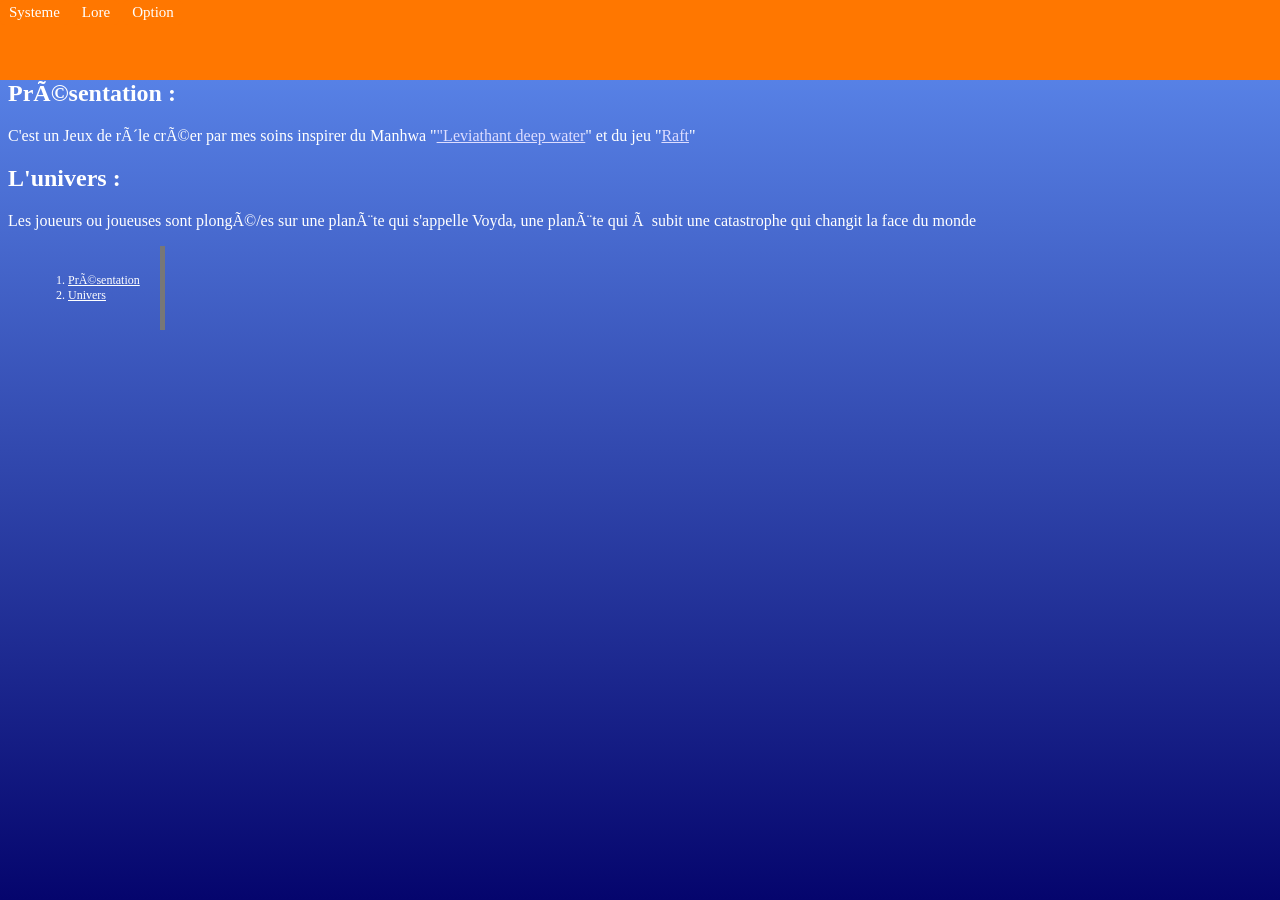
==== index.html @ 4d01465c "V0.4 : implémentation du sommair" ====
<!DOCTYPE html>
<html lang="fr>
<head>
    <meta charset="UTF-8">
    <title>Jdr levitathant</title>
     <link rel="stylesheet" href="index.css">
</head>
<body>
    <h1>Léviathant</h1>
    <nav class="NavBar">
       <button class="Systeme" type="NavBar">Systeme</button>
       <button class="Lore" type="NavBar">Lore</button>
       <button class="Option" type="NavBar">Option</button>
    </nav>
    <h2 id="#Présentation">Présentation :</h2>
    <p>C'est un Jeux de rôle créer par mes soins inspirer du Manhwa "<a href="https://www.webtoons.com/fr/sf/leviathan/list?title_no=7320" target="_blank">"Leviathant deep water</a>" et du jeu "<a href="https://store.steampowered.com/app/648800/Raft/?l=french" target="_blank">Raft</a>"</p>
    <h2 id="#Univers">L'univers :</h3>
    <p>Les joueurs ou joueuses sont plongé/es sur une planète qui s'appelle Voyda, une planète qui à subit une catastrophe qui changit la face du monde </p>
    <nav class="Sommaire">
        <ol>
            <li> <a href="#Présentation">Présentation</a> </li>
            <li> <a href="#Univers">Univers</a> </li>
        </ol>
    </nav>
</body>
</html>
---- index.css ----
html
{
    height: 100%;
    background:linear-gradient(to bottom, #5f8df1 ,#05056d );
    background-size: cover;
    scroll-behavior: smooth;
    font-family: cursive;
}   

body
{
    color: white;
    font-family: cursive;
    font-size: 16px;
}

.NavBar
{
    position: fixed;
    top: 0;
    left: 0;
    width: 100%;
    height: 80px;
    background-color: #ff7700;
    align-items: bottom;
    padding: 0 20 px;
}

button
{
    background-color: #ff7700;
    color: #ffffff;
    border: none;
    font-family: cursive;
    font-size: 15px;
    cursor: pointer;
    border: solid transparent;
    border-radius: 5px;
    transition: all 0.3s ease;
}

button:hover
{
    background-color: #ffaa00;
    font-size: 25px;
    border-left:7px #ffffff solid;
    border-right:7px #ffffff solid;
}

a[href^="https"]
{
    color : #ddddff
}

a[href^="https"]:hover
{
    font-size: 20px;
}

.Sommaire
{
    border-right : 5px solid #777;
    padding: 15px 20px;
    display: inline-block;
    font-size: 12px;
}

.Sommaire ol li
{
    cursor: pointer;
}

.Sommaire ol li a[href^="#"]
{
    color : #ffffff
}

.Sommaire ol li a[href^="#"]:hover
{
    font-size: 16px;
    color : #ddddff
}
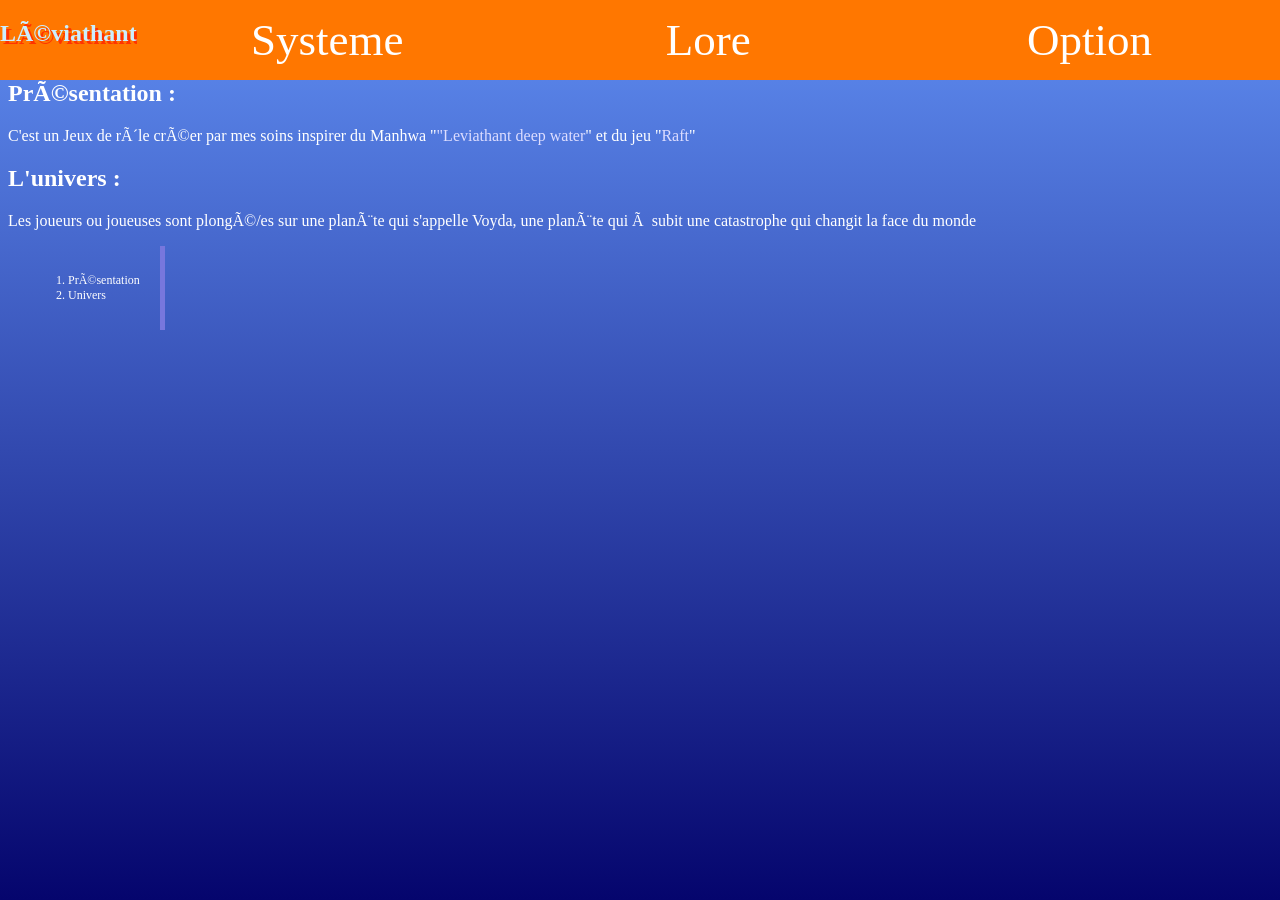
==== commit ce170e68: "V0.4.1 : Boutton intégrer à la nav bar" ====
--- a/index.html
+++ b/index.html
@@ -8,14 +8,17 @@
 <body>
     <h1>Léviathant</h1>
     <nav class="NavBar">
-       <button class="Systeme" type="NavBar">Systeme</button>
-       <button class="Lore" type="NavBar">Lore</button>
-       <button class="Option" type="NavBar">Option</button>
+        <h1>Léviathant</h1>
+        <button class="Systeme" type="NavBar">Systeme</button>
+        <button class="Lore" type="NavBar">Lore</button>
+        <button class="Option" type="NavBar">Option</button>
     </nav>
-    <h2 id="#Présentation">Présentation :</h2>
-    <p>C'est un Jeux de rôle créer par mes soins inspirer du Manhwa "<a href="https://www.webtoons.com/fr/sf/leviathan/list?title_no=7320" target="_blank">"Leviathant deep water</a>" et du jeu "<a href="https://store.steampowered.com/app/648800/Raft/?l=french" target="_blank">Raft</a>"</p>
-    <h2 id="#Univers">L'univers :</h3>
-    <p>Les joueurs ou joueuses sont plongé/es sur une planète qui s'appelle Voyda, une planète qui à subit une catastrophe qui changit la face du monde </p>
+    <div class="Presentation">
+        <h2 id="#Présentation">Présentation :</h2>
+        <p>C'est un Jeux de rôle créer par mes soins inspirer du Manhwa "<a href="https://www.webtoons.com/fr/sf/leviathan/list?title_no=7320" target="_blank">"Leviathant deep water</a>" et du jeu "<a href="https://store.steampowered.com/app/648800/Raft/?l=french" target="_blank">Raft</a>"</p>
+        <h2 id="#Univers">L'univers :</h3>
+        <p>Les joueurs ou joueuses sont plongé/es sur une planète qui s'appelle Voyda, une planète qui à subit une catastrophe qui changit la face du monde </p>
+    </div>
     <nav class="Sommaire">
         <ol>
             <li> <a href="#Présentation">Présentation</a> </li>
--- a/index.css
+++ b/index.css
@@ -13,6 +13,11 @@
     font-family: cursive;
     font-size: 16px;
 }
+.Principal
+{
+    display:flex;
+    align-items:center;
+}
 
 .NavBar
 {
@@ -22,44 +27,67 @@
     width: 100%;
     height: 80px;
     background-color: #ff7700;
-    align-items: bottom;
+    align-content: center;
     padding: 0 20 px;
+    display: flex;
+}
+.NavBar h1
+{
+    color: #cceeff;
+    text-shadow:3px 3px #ff3300;
 }
 
-button
+.NavBar button
 {
     background-color: #ff7700;
     color: #ffffff;
     border: none;
     font-family: cursive;
-    font-size: 15px;
+    font-size: 45px;
     cursor: pointer;
     border: solid transparent;
-    border-radius: 5px;
+    box-shadow: 3px 0px #ff3300;
     transition: all 0.3s ease;
+    width:100%;
 }
 
 button:hover
 {
     background-color: #ffaa00;
     font-size: 25px;
-    border-left:7px #ffffff solid;
-    border-right:7px #ffffff solid;
+    border:7px #fff solid;
+    border-bottom:3px #fff solid ;
+    border-top: 0px;
+    box-shadow: 0px 0px ;
+}
+button:focus
+{
+    background-color: #fe6;
+    box-shadow:5px 0px #fd0;
+    font-size: 25px;
 }
 
 a[href^="https"]
 {
-    color : #ddddff
+    color : #ddddff;
+    text-decoration: none;
 }
 
 a[href^="https"]:hover
 {
     font-size: 20px;
+    text-decoration: none;
+}
+
+.Principal .Presentation
+{
+    text-shadow: 5px 5px #1133ff;
 }
 
 .Sommaire
 {
-    border-right : 5px solid #777;
+    border-right : 5px solid #77d;
+    border-width: 100%;
     padding: 15px 20px;
     display: inline-block;
     font-size: 12px;
@@ -72,7 +100,8 @@
 
 .Sommaire ol li a[href^="#"]
 {
-    color : #ffffff
+    color : #ffffff;
+    text-decoration: none;
 }
 
 .Sommaire ol li a[href^="#"]:hover
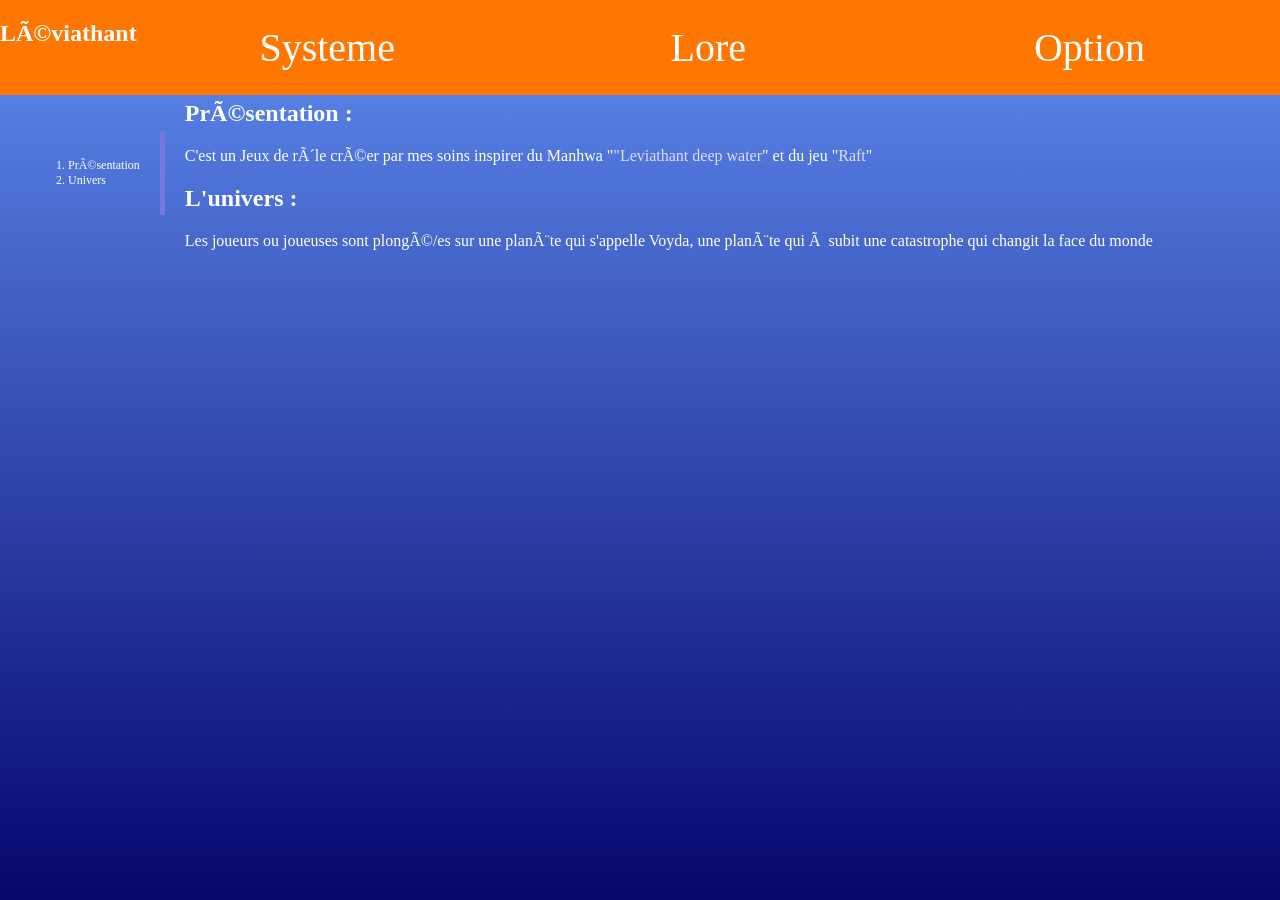
==== commit 2dc6d51f: "V0.5: Problème régler sur le sommaire" ====
--- a/index.html
+++ b/index.html
@@ -13,17 +13,19 @@
         <button class="Lore" type="NavBar">Lore</button>
         <button class="Option" type="NavBar">Option</button>
     </nav>
-    <div class="Presentation">
-        <h2 id="#Présentation">Présentation :</h2>
-        <p>C'est un Jeux de rôle créer par mes soins inspirer du Manhwa "<a href="https://www.webtoons.com/fr/sf/leviathan/list?title_no=7320" target="_blank">"Leviathant deep water</a>" et du jeu "<a href="https://store.steampowered.com/app/648800/Raft/?l=french" target="_blank">Raft</a>"</p>
-        <h2 id="#Univers">L'univers :</h3>
-        <p>Les joueurs ou joueuses sont plongé/es sur une planète qui s'appelle Voyda, une planète qui à subit une catastrophe qui changit la face du monde </p>
+    <div class="Principal">
+        <nav class="Sommaire">
+            <ol>
+                <li> <a href="#Présentation">Présentation</a> </li>
+                <li> <a href="#Univers">Univers</a> </li>
+            </ol>
+        </nav>
+        <main class="Presentation">
+            <h2 id="#Présentation">Présentation :</h2>
+            <p>C'est un Jeux de rôle créer par mes soins inspirer du Manhwa "<a href="https://www.webtoons.com/fr/sf/leviathan/list?title_no=7320" target="_blank">"Leviathant deep water</a>" et du jeu "<a href="https://store.steampowered.com/app/648800/Raft/?l=french" target="_blank">Raft</a>"</p>
+            <h2 id="#Univers">L'univers :</h3>
+            <p>Les joueurs ou joueuses sont plongé/es sur une planète qui s'appelle Voyda, une planète qui à subit une catastrophe qui changit la face du monde </p>
+        </main>
     </div>
-    <nav class="Sommaire">
-        <ol>
-            <li> <a href="#Présentation">Présentation</a> </li>
-            <li> <a href="#Univers">Univers</a> </li>
-        </ol>
-    </nav>
 </body>
 </html>
--- a/index.css
+++ b/index.css
@@ -17,6 +17,7 @@
 {
     display:flex;
     align-items:center;
+    gap: 20px;
 }
 
 .NavBar
@@ -25,16 +26,11 @@
     top: 0;
     left: 0;
     width: 100%;
-    height: 80px;
+    height: 95px;
     background-color: #ff7700;
     align-content: center;
     padding: 0 20 px;
     display: flex;
-}
-.NavBar h1
-{
-    color: #cceeff;
-    text-shadow:3px 3px #ff3300;
 }
 
 .NavBar button
@@ -43,27 +39,26 @@
     color: #ffffff;
     border: none;
     font-family: cursive;
-    font-size: 45px;
+    font-size: 40px;
     cursor: pointer;
     border: solid transparent;
-    box-shadow: 3px 0px #ff3300;
     transition: all 0.3s ease;
-    width:100%;
+    width: 50%;
 }
 
 button:hover
 {
-    background-color: #ffaa00;
+    background-color: #fa0;
     font-size: 25px;
     border:7px #fff solid;
     border-bottom:3px #fff solid ;
     border-top: 0px;
-    box-shadow: 0px 0px ;
+    text-shadow:3px 3px #f70;
 }
 button:focus
 {
-    background-color: #fe6;
-    box-shadow:5px 0px #fd0;
+    color :#966;
+    background-color: #ff7;
     font-size: 25px;
 }
 
@@ -76,12 +71,7 @@
 a[href^="https"]:hover
 {
     font-size: 20px;
-    text-decoration: none;
-}
-
-.Principal .Presentation
-{
-    text-shadow: 5px 5px #1133ff;
+    text-decoration: underline;
 }
 
 .Sommaire
@@ -108,4 +98,5 @@
 {
     font-size: 16px;
     color : #ddddff
-}+}
+
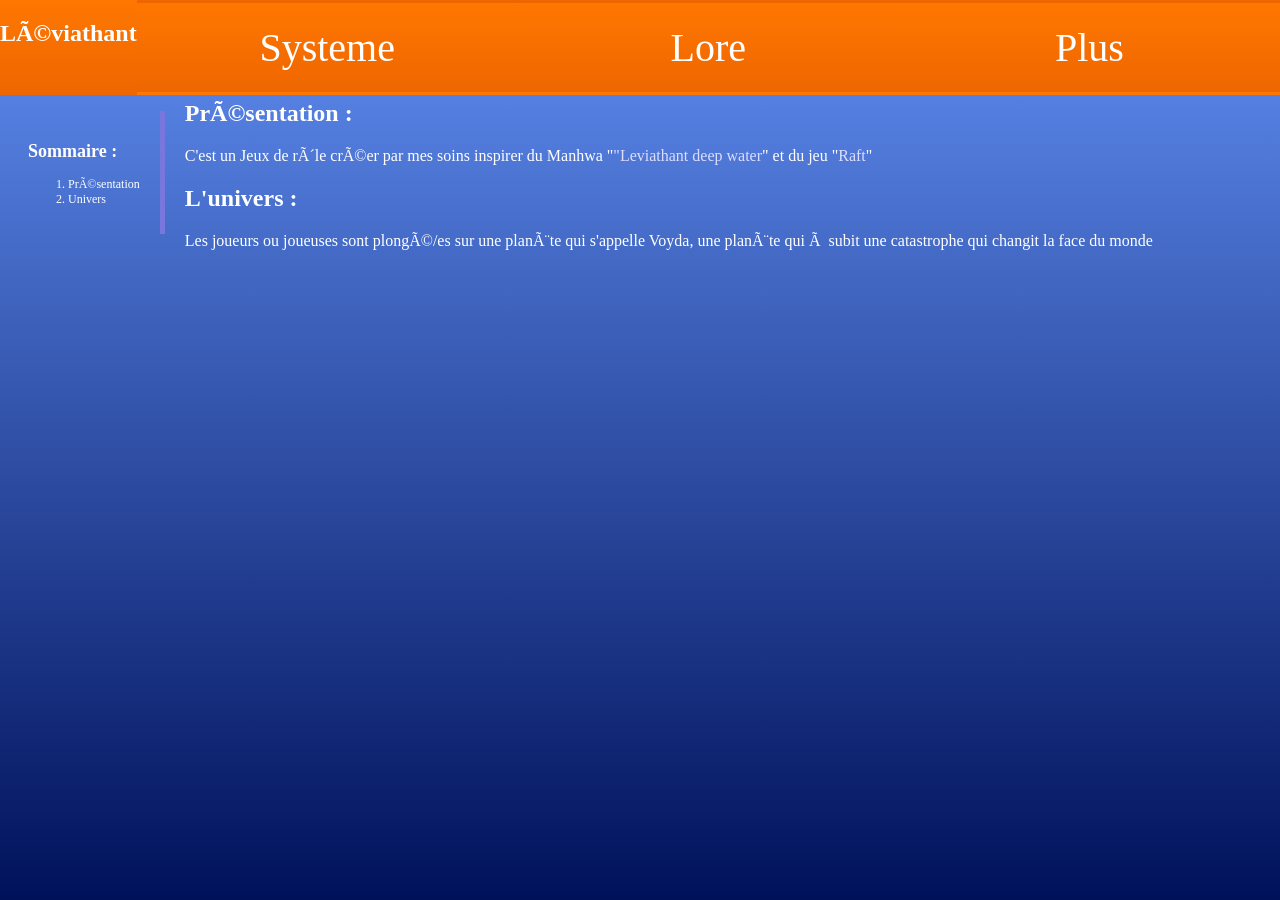
==== commit 7332a56d: "création du fichier Systeme" ====
--- a/index.html
+++ b/index.html
@@ -11,10 +11,11 @@
         <h1>Léviathant</h1>
         <button class="Systeme" type="NavBar">Systeme</button>
         <button class="Lore" type="NavBar">Lore</button>
-        <button class="Option" type="NavBar">Option</button>
+        <button class="Plus" type="NavBar">Plus</button>
     </nav>
     <div class="Principal">
         <nav class="Sommaire">
+            <h1>Sommaire :</h1>
             <ol>
                 <li> <a href="#Présentation">Présentation</a> </li>
                 <li> <a href="#Univers">Univers</a> </li>
--- a/index.css
+++ b/index.css
@@ -1,7 +1,7 @@
 html
 {
     height: 100%;
-    background:linear-gradient(to bottom, #5f8df1 ,#05056d );
+    background:linear-gradient(to bottom, #5f8df1 ,#00115a );
     background-size: cover;
     scroll-behavior: smooth;
     font-family: cursive;
@@ -27,7 +27,7 @@
     left: 0;
     width: 100%;
     height: 95px;
-    background-color: #ff7700;
+    background:linear-gradient(to bottom, #ff7700 ,#ee6600 );
     align-content: center;
     padding: 0 20 px;
     display: flex;
@@ -35,7 +35,7 @@
 
 .NavBar button
 {
-    background-color: #ff7700;
+    background:linear-gradient(to bottom, #ff7700 ,#ee6600 );
     color: #ffffff;
     border: none;
     font-family: cursive;
@@ -48,7 +48,7 @@
 
 button:hover
 {
-    background-color: #fa0;
+    background:linear-gradient(to bottom, #ff9944 ,#ffbb55 );
     font-size: 25px;
     border:7px #fff solid;
     border-bottom:3px #fff solid ;
@@ -58,7 +58,7 @@
 button:focus
 {
     color :#966;
-    background-color: #ff7;
+    background:linear-gradient(to bottom, #fe3,#feb);
     font-size: 25px;
 }
 
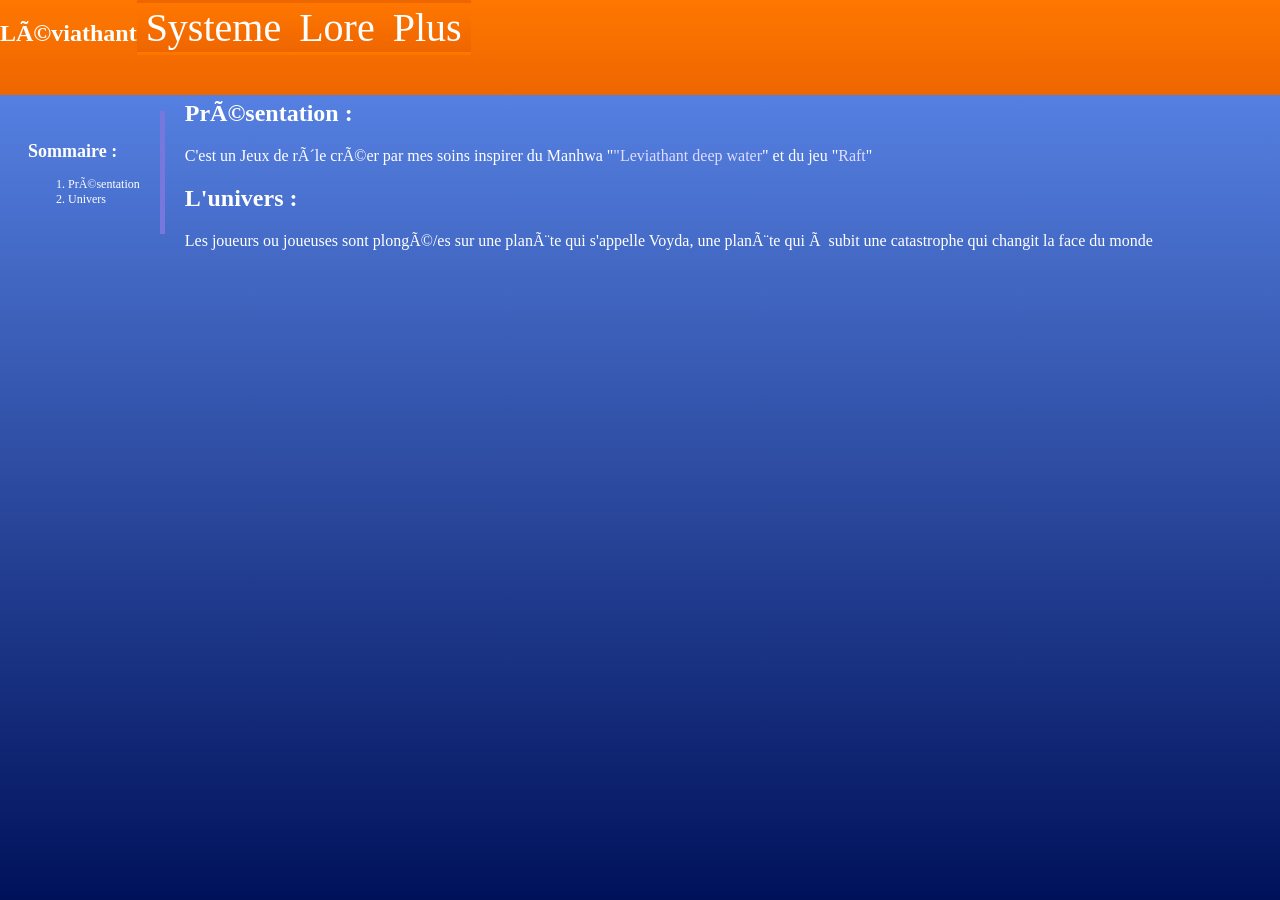
==== commit c040deb0: "V0.7 : Bouton relier a leur éléments" ====
--- a/index.html
+++ b/index.html
@@ -9,9 +9,9 @@
     <h1>Léviathant</h1>
     <nav class="NavBar">
         <h1>Léviathant</h1>
-        <button class="Systeme" type="NavBar">Systeme</button>
-        <button class="Lore" type="NavBar">Lore</button>
-        <button class="Plus" type="NavBar">Plus</button>
+        <a href="Html/Systeme.html"><button class="Systeme" type="NavBar">Systeme</button></a>
+        <a href="Html/Lore.html"><button class="Lore" type="NavBar">Lore</button></a>
+        <a href="Html/Plus.html"><button class="Plus" type="NavBar">Plus</button></a>
     </nav>
     <div class="Principal">
         <nav class="Sommaire">
--- a/index.css
+++ b/index.css
@@ -33,7 +33,7 @@
     display: flex;
 }
 
-.NavBar button
+.NavBar a[href^="Html"] button
 {
     background:linear-gradient(to bottom, #ff7700 ,#ee6600 );
     color: #ffffff;
@@ -43,10 +43,10 @@
     cursor: pointer;
     border: solid transparent;
     transition: all 0.3s ease;
-    width: 50%;
+    width: 100%;
 }
 
-button:hover
+a[href^="Html"] button:hover
 {
     background:linear-gradient(to bottom, #ff9944 ,#ffbb55 );
     font-size: 25px;
@@ -55,7 +55,7 @@
     border-top: 0px;
     text-shadow:3px 3px #f70;
 }
-button:focus
+a[href^="Html"] button:focus
 {
     color :#966;
     background:linear-gradient(to bottom, #fe3,#feb);
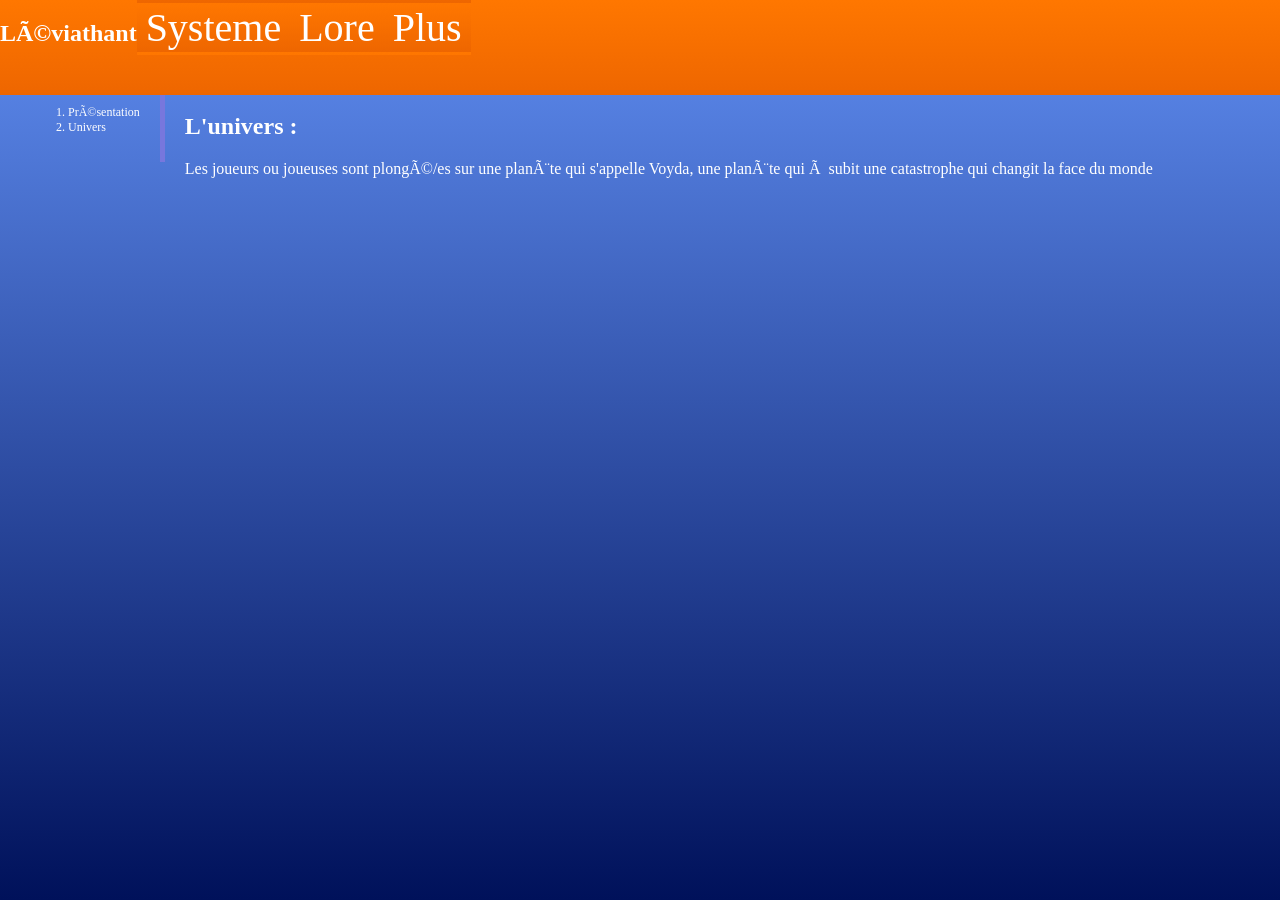
==== commit 913cb422: "V0.7.1 changement négligeable" ====
--- a/index.html
+++ b/index.html
@@ -6,7 +6,6 @@
      <link rel="stylesheet" href="index.css">
 </head>
 <body>
-    <h1>Léviathant</h1>
     <nav class="NavBar">
         <h1>Léviathant</h1>
         <a href="Html/Systeme.html"><button class="Systeme" type="NavBar">Systeme</button></a>
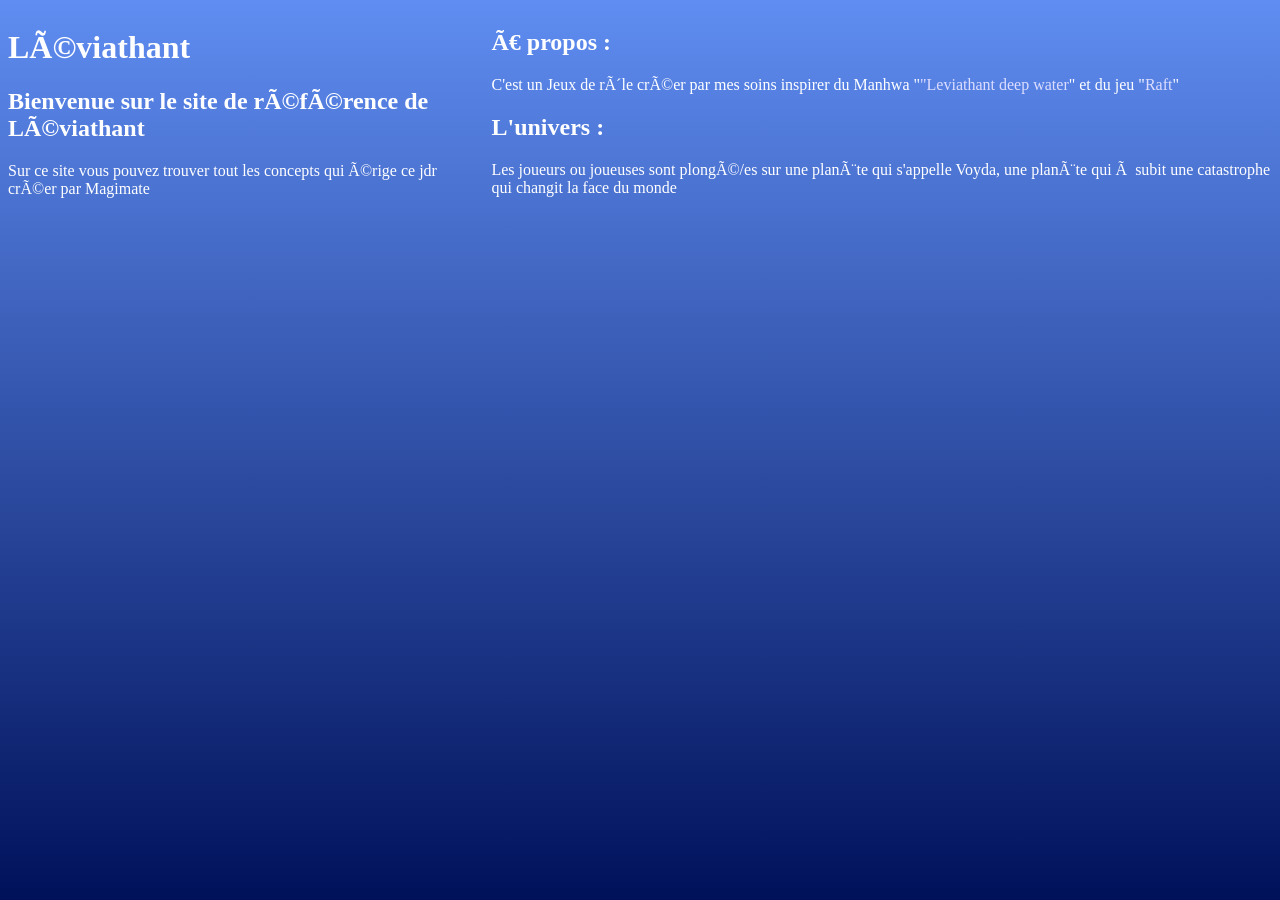
==== commit d4099de6: "V0.8 : refonte du site -> Wiki" ====
--- a/index.html
+++ b/index.html
@@ -6,24 +6,16 @@
      <link rel="stylesheet" href="index.css">
 </head>
 <body>
-    <nav class="NavBar">
-        <h1>Léviathant</h1>
-        <a href="Html/Systeme.html"><button class="Systeme" type="NavBar">Systeme</button></a>
-        <a href="Html/Lore.html"><button class="Lore" type="NavBar">Lore</button></a>
-        <a href="Html/Plus.html"><button class="Plus" type="NavBar">Plus</button></a>
-    </nav>
     <div class="Principal">
-        <nav class="Sommaire">
-            <h1>Sommaire :</h1>
-            <ol>
-                <li> <a href="#Présentation">Présentation</a> </li>
-                <li> <a href="#Univers">Univers</a> </li>
-            </ol>
-        </nav>
+        <div class="first">
+            <h1>Léviathant</h1>
+            <h2>Bienvenue sur le site de référence de Léviathant</h2>
+            <p>Sur ce site vous pouvez trouver tout les concepts qui érige ce jdr créer par Magimate</p>
+        </div>
         <main class="Presentation">
-            <h2 id="#Présentation">Présentation :</h2>
+            <h2 id="#Présentation">À propos :</h2>
             <p>C'est un Jeux de rôle créer par mes soins inspirer du Manhwa "<a href="https://www.webtoons.com/fr/sf/leviathan/list?title_no=7320" target="_blank">"Leviathant deep water</a>" et du jeu "<a href="https://store.steampowered.com/app/648800/Raft/?l=french" target="_blank">Raft</a>"</p>
-            <h2 id="#Univers">L'univers :</h3>
+            <h2 id="#Univers">L'univers :</h2>
             <p>Les joueurs ou joueuses sont plongé/es sur une planète qui s'appelle Voyda, une planète qui à subit une catastrophe qui changit la face du monde </p>
         </main>
     </div>
--- a/index.css
+++ b/index.css
@@ -18,48 +18,6 @@
     display:flex;
     align-items:center;
     gap: 20px;
-}
-
-.NavBar
-{
-    position: fixed;
-    top: 0;
-    left: 0;
-    width: 100%;
-    height: 95px;
-    background:linear-gradient(to bottom, #ff7700 ,#ee6600 );
-    align-content: center;
-    padding: 0 20 px;
-    display: flex;
-}
-
-.NavBar a[href^="Html"] button
-{
-    background:linear-gradient(to bottom, #ff7700 ,#ee6600 );
-    color: #ffffff;
-    border: none;
-    font-family: cursive;
-    font-size: 40px;
-    cursor: pointer;
-    border: solid transparent;
-    transition: all 0.3s ease;
-    width: 100%;
-}
-
-a[href^="Html"] button:hover
-{
-    background:linear-gradient(to bottom, #ff9944 ,#ffbb55 );
-    font-size: 25px;
-    border:7px #fff solid;
-    border-bottom:3px #fff solid ;
-    border-top: 0px;
-    text-shadow:3px 3px #f70;
-}
-a[href^="Html"] button:focus
-{
-    color :#966;
-    background:linear-gradient(to bottom, #fe3,#feb);
-    font-size: 25px;
 }
 
 a[href^="https"]
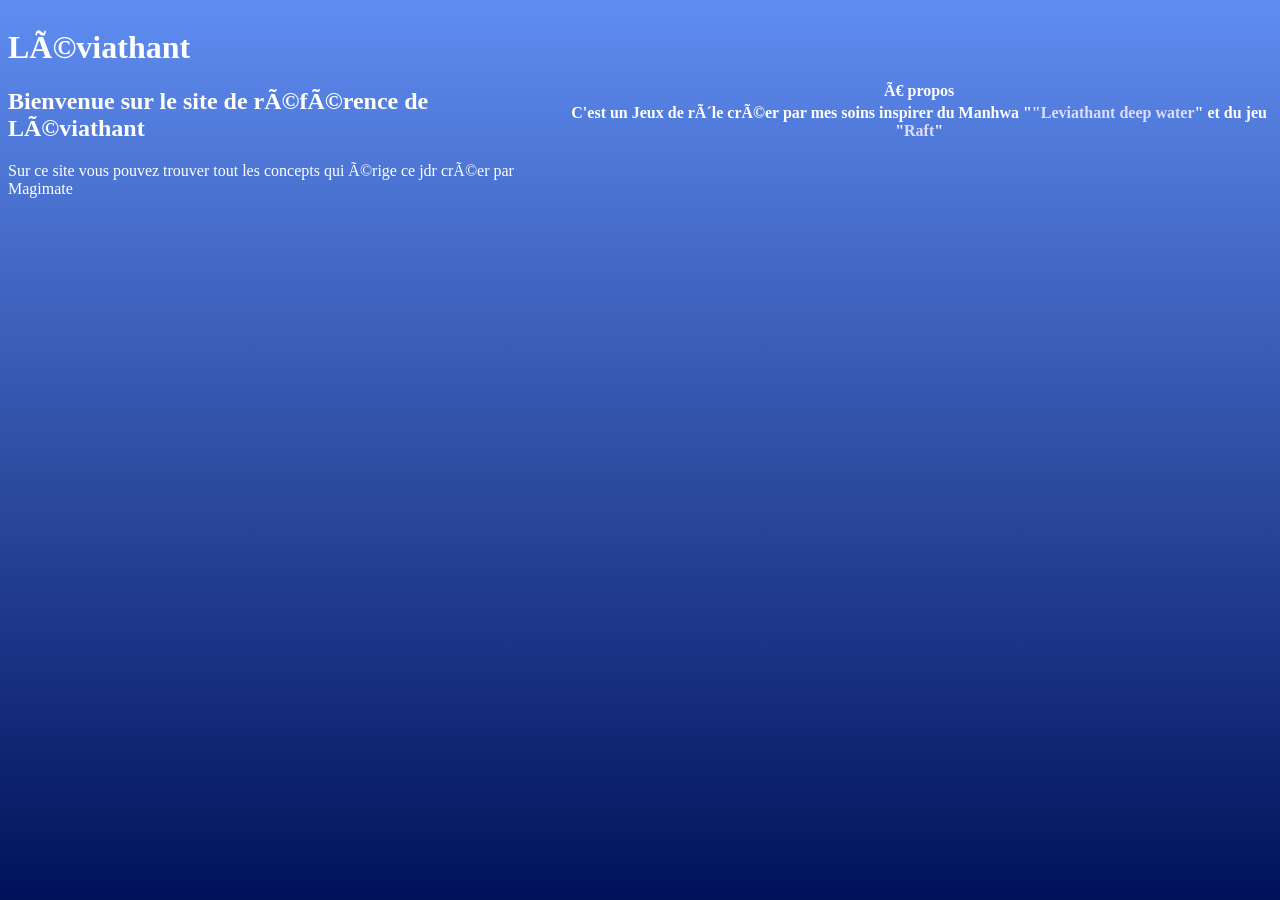
==== commit e7ef7d0f: "V0.8.1: Commencement du tableaux" ====
--- a/index.html
+++ b/index.html
@@ -13,10 +13,14 @@
             <p>Sur ce site vous pouvez trouver tout les concepts qui érige ce jdr créer par Magimate</p>
         </div>
         <main class="Presentation">
-            <h2 id="#Présentation">À propos :</h2>
-            <p>C'est un Jeux de rôle créer par mes soins inspirer du Manhwa "<a href="https://www.webtoons.com/fr/sf/leviathan/list?title_no=7320" target="_blank">"Leviathant deep water</a>" et du jeu "<a href="https://store.steampowered.com/app/648800/Raft/?l=french" target="_blank">Raft</a>"</p>
-            <h2 id="#Univers">L'univers :</h2>
-            <p>Les joueurs ou joueuses sont plongé/es sur une planète qui s'appelle Voyda, une planète qui à subit une catastrophe qui changit la face du monde </p>
+            <table class="À propos">
+                <thead>
+                    <th>À propos</th>
+                </thead>
+                <tbody>
+                    <th>C'est un Jeux de rôle créer par mes soins inspirer du Manhwa "<a href="https://www.webtoons.com/fr/sf/leviathan/list?title_no=7320" target="_blank">"Leviathant deep water</a>" et du jeu "<a href="https://store.steampowered.com/app/648800/Raft/?l=french" target="_blank">Raft</a>"</th>
+                </tbody>
+            </table>
         </main>
     </div>
 </body>
--- a/index.css
+++ b/index.css
@@ -32,29 +32,5 @@
     text-decoration: underline;
 }
 
-.Sommaire
-{
-    border-right : 5px solid #77d;
-    border-width: 100%;
-    padding: 15px 20px;
-    display: inline-block;
-    font-size: 12px;
-}
 
-.Sommaire ol li
-{
-    cursor: pointer;
-}
 
-.Sommaire ol li a[href^="#"]
-{
-    color : #ffffff;
-    text-decoration: none;
-}
-
-.Sommaire ol li a[href^="#"]:hover
-{
-    font-size: 16px;
-    color : #ddddff
-}
-
